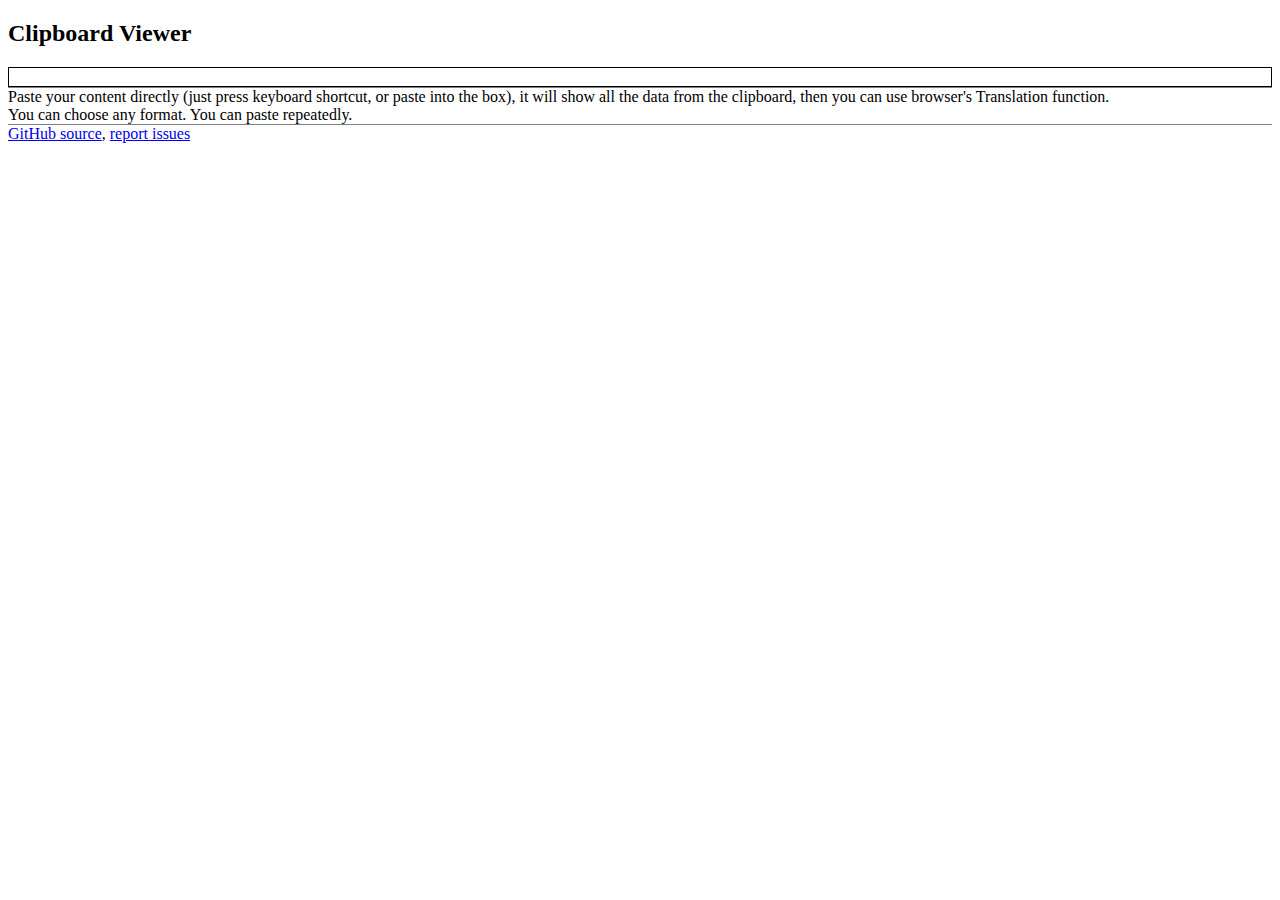
==== Clipboard/index.html @ dd73a3a7 "Add type selection." ====
<!DOCTYPE html>
<html>
    <head>
        <title>Clipboard Viewer</title>
        <meta name="viewport" content="width=device-width, initial-scale=1.0">
    </head>
<body>

<h2>Clipboard Viewer</h2>

<div id="pasteArea" contenteditable style="border: 1px solid;"></div>
<div id="typeList"></div>
<div id="htmlContent" style="border-top: solid 1px gray; border-bottom: solid 1px gray;">
    Paste your content directly (just press keyboard shortcut, or paste into the box),
    it will show all the data from the clipboard, then you can use browser's Translation function.<br/>
    You can choose any format. You can paste repeatedly.
</div>

<div>
    <a href="https://github.com/ChrisTorng/InfoProcess/Clipboard" target="_blank">GitHub source</a>,
    <a href="https://github.com/ChrisTorng/InfoProcess/issues" target="_blank">report issues</a>
</div>

<script>
let dataMap = new Map();
const typeList = document.getElementById('typeList');
let typeListHtml = '';
const htmlContent = document.getElementById('htmlContent');
document.addEventListener('paste', function(e) {
    e.preventDefault();
    
    dataMap = new Map();
    typeListHtml = '';
    e.clipboardData.types.forEach(type => {
        let data = e.clipboardData.getData(type);
        if (type === 'text/plain') {
            data = `<pre>${data}</pre>`;            
        }
        dataMap.set(type, data);
        typeListHtml += `<a href="#${type}">${type}</a> | `;
    });

    if (dataMap.size === 0) {
        typeList.innerHTML = 'No data found in clipboard';
        return;
    }

    setType('text/html') || setType('text/plain')  || setType(dataMap.keys[0]);

});
function setType(type) {
    if (!dataMap.has(type)) {
        return false;
    }

    htmlContent.innerHTML = dataMap.get(type);
    dataMap.keys().forEach(nowType => {
        if (nowType === type) {
            typeListHtml += `<a href="#${type}"><b>${type}</b></a> | `;
        } else {
            typeListHtml += `<a href="#${type}">${type}</a> | `;
        }
    });
    typeListHtml = typeListHtml.substring(0, typeListHtml.length - 2);
    typeList.innerHTML = typeListHtml;
    return true;
}

window.addEventListener("hashchange", function(event) {
    event.preventDefault();

    const hash = window.location.hash.slice(1);
    if (dataMap.size === 0 || !hash) {
        return;
    }

    if (dataMap.has(hash)) {
        htmlContent.innerHTML = dataMap.get(hash);
        location = '#';
    } else{
        location = `#${dataMap.keys[0]}`;
    }
}, false);

</script>

</body>
</html>
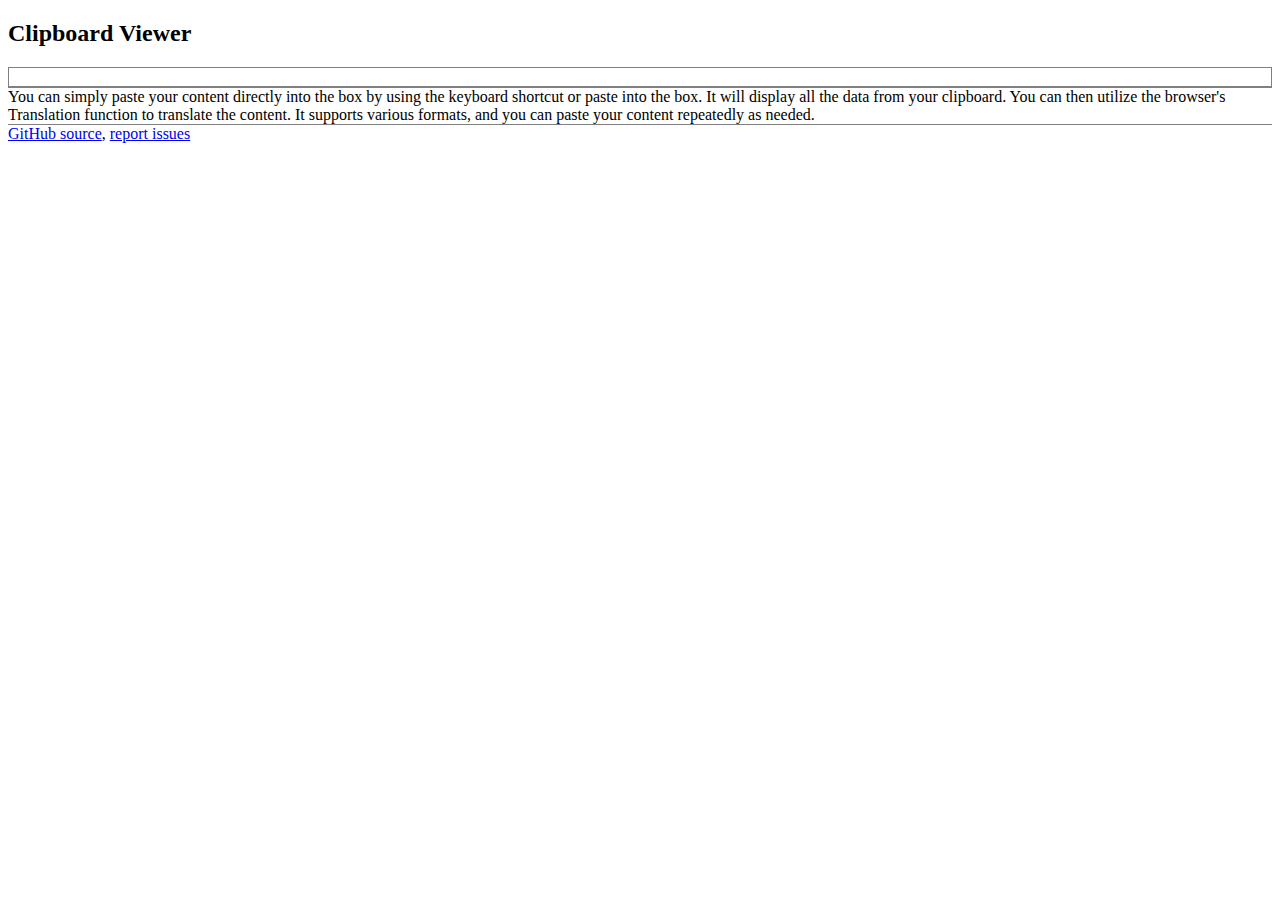
==== commit c74ec79d: "Finish format listing, rename as Clipboard Viewer." ====
--- a/Clipboard/index.html
+++ b/Clipboard/index.html
@@ -8,16 +8,16 @@
 
 <h2>Clipboard Viewer</h2>
 
-<div id="pasteArea" contenteditable style="border: 1px solid;"></div>
+<div id="pasteArea" contenteditable style="border: 1px solid gray;"></div>
 <div id="typeList"></div>
 <div id="htmlContent" style="border-top: solid 1px gray; border-bottom: solid 1px gray;">
-    Paste your content directly (just press keyboard shortcut, or paste into the box),
-    it will show all the data from the clipboard, then you can use browser's Translation function.<br/>
-    You can choose any format. You can paste repeatedly.
+    You can simply paste your content directly into the box by using the keyboard shortcut
+    or paste into the box. It will display all the data from your clipboard.
+    You can then utilize the browser's Translation function to translate the content.
+    It supports various formats, and you can paste your content repeatedly as needed.
 </div>
-
 <div>
-    <a href="https://github.com/ChrisTorng/InfoProcess/Clipboard" target="_blank">GitHub source</a>,
+    <a href="https://github.com/ChrisTorng/InfoProcess/" target="_blank">GitHub source</a>,
     <a href="https://github.com/ChrisTorng/InfoProcess/issues" target="_blank">report issues</a>
 </div>
 
@@ -37,7 +37,6 @@
             data = `<pre>${data}</pre>`;            
         }
         dataMap.set(type, data);
-        typeListHtml += `<a href="#${type}">${type}</a> | `;
     });
 
     if (dataMap.size === 0) {
@@ -46,23 +45,24 @@
     }
 
     setType('text/html') || setType('text/plain')  || setType(dataMap.keys[0]);
+});
 
-});
 function setType(type) {
     if (!dataMap.has(type)) {
         return false;
     }
 
     htmlContent.innerHTML = dataMap.get(type);
-    dataMap.keys().forEach(nowType => {
-        if (nowType === type) {
-            typeListHtml += `<a href="#${type}"><b>${type}</b></a> | `;
+    for (let key of dataMap.keys()) {
+        if (key === type) {
+            typeListHtml += `<a href="#${key}"><b>${key}</b></a> | `;
         } else {
-            typeListHtml += `<a href="#${type}">${type}</a> | `;
+            typeListHtml += `<a href="#${key}">${key}</a> | `;
         }
-    });
+    }
     typeListHtml = typeListHtml.substring(0, typeListHtml.length - 2);
     typeList.innerHTML = typeListHtml;
+    location = `#${type}`;
     return true;
 }
 
@@ -74,12 +74,8 @@
         return;
     }
 
-    if (dataMap.has(hash)) {
-        htmlContent.innerHTML = dataMap.get(hash);
-        location = '#';
-    } else{
-        location = `#${dataMap.keys[0]}`;
-    }
+    typeListHtml = '';
+    setType(hash) || setType('text/html') || setType('text/plain')  || setType(dataMap.keys[0]);
 }, false);
 
 </script>
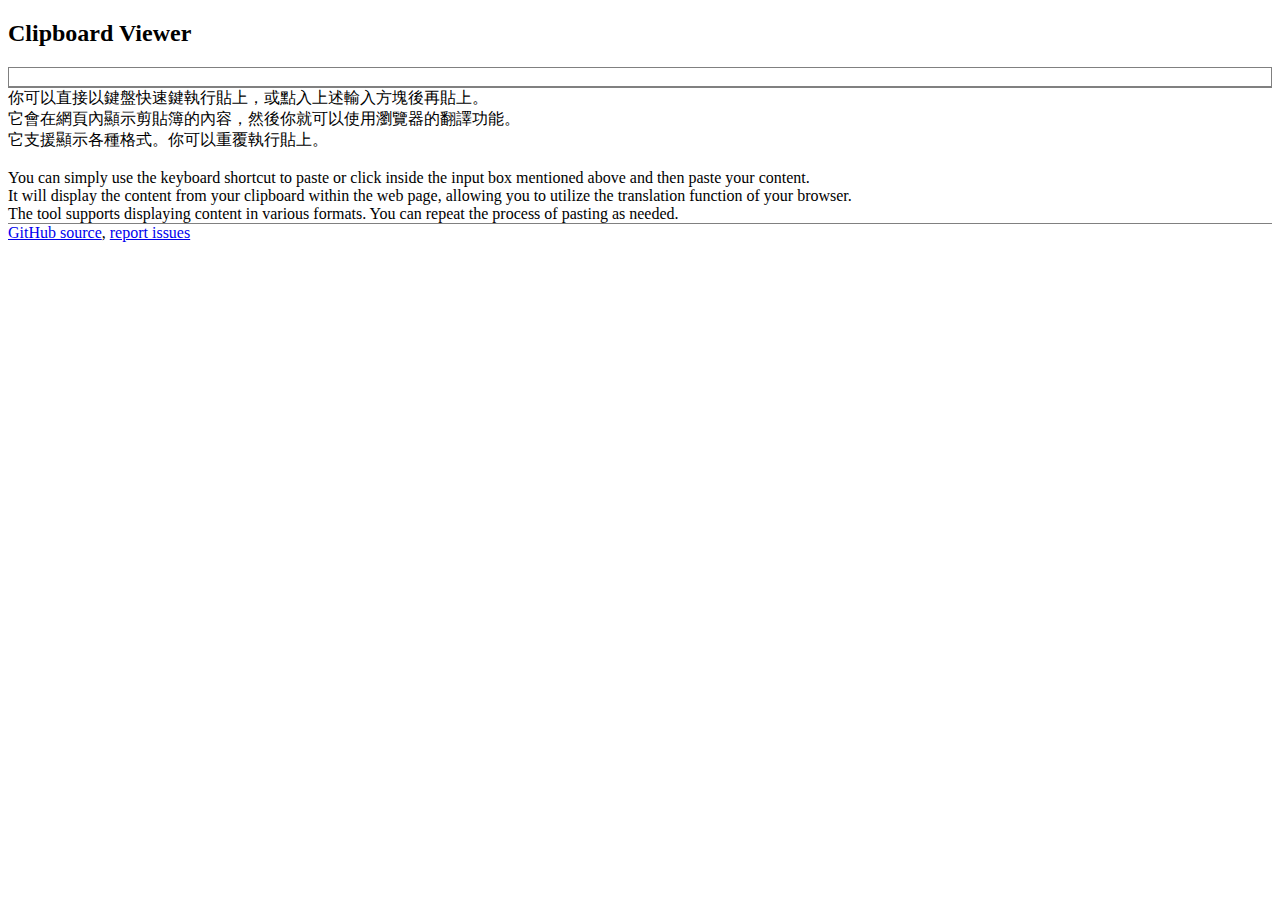
==== commit ff6b50b2: "Add Traditional Chinese text. Wrap on pre." ====
--- a/Clipboard/index.html
+++ b/Clipboard/index.html
@@ -3,6 +3,11 @@
     <head>
         <title>Clipboard Viewer</title>
         <meta name="viewport" content="width=device-width, initial-scale=1.0">
+        <style>
+            pre {
+              white-space: pre-wrap;
+            }
+        </style>
     </head>
 <body>
 
@@ -11,10 +16,13 @@
 <div id="pasteArea" contenteditable style="border: 1px solid gray;"></div>
 <div id="typeList"></div>
 <div id="htmlContent" style="border-top: solid 1px gray; border-bottom: solid 1px gray;">
-    You can simply paste your content directly into the box by using the keyboard shortcut
-    or paste into the box. It will display all the data from your clipboard.
-    You can then utilize the browser's Translation function to translate the content.
-    It supports various formats, and you can paste your content repeatedly as needed.
+    你可以直接以鍵盤快速鍵執行貼上，或點入上述輸入方塊後再貼上。<br/>
+    它會在網頁內顯示剪貼簿的內容，然後你就可以使用瀏覽器的翻譯功能。<br/>
+    它支援顯示各種格式。你可以重覆執行貼上。<br/>
+    <br/>   
+    You can simply use the keyboard shortcut to paste or click inside the input box mentioned above and then paste your content.<br/>
+    It will display the content from your clipboard within the web page, allowing you to utilize the translation function of your browser.<br/>
+    The tool supports displaying content in various formats. You can repeat the process of pasting as needed.
 </div>
 <div>
     <a href="https://github.com/ChrisTorng/InfoProcess/" target="_blank">GitHub source</a>,
